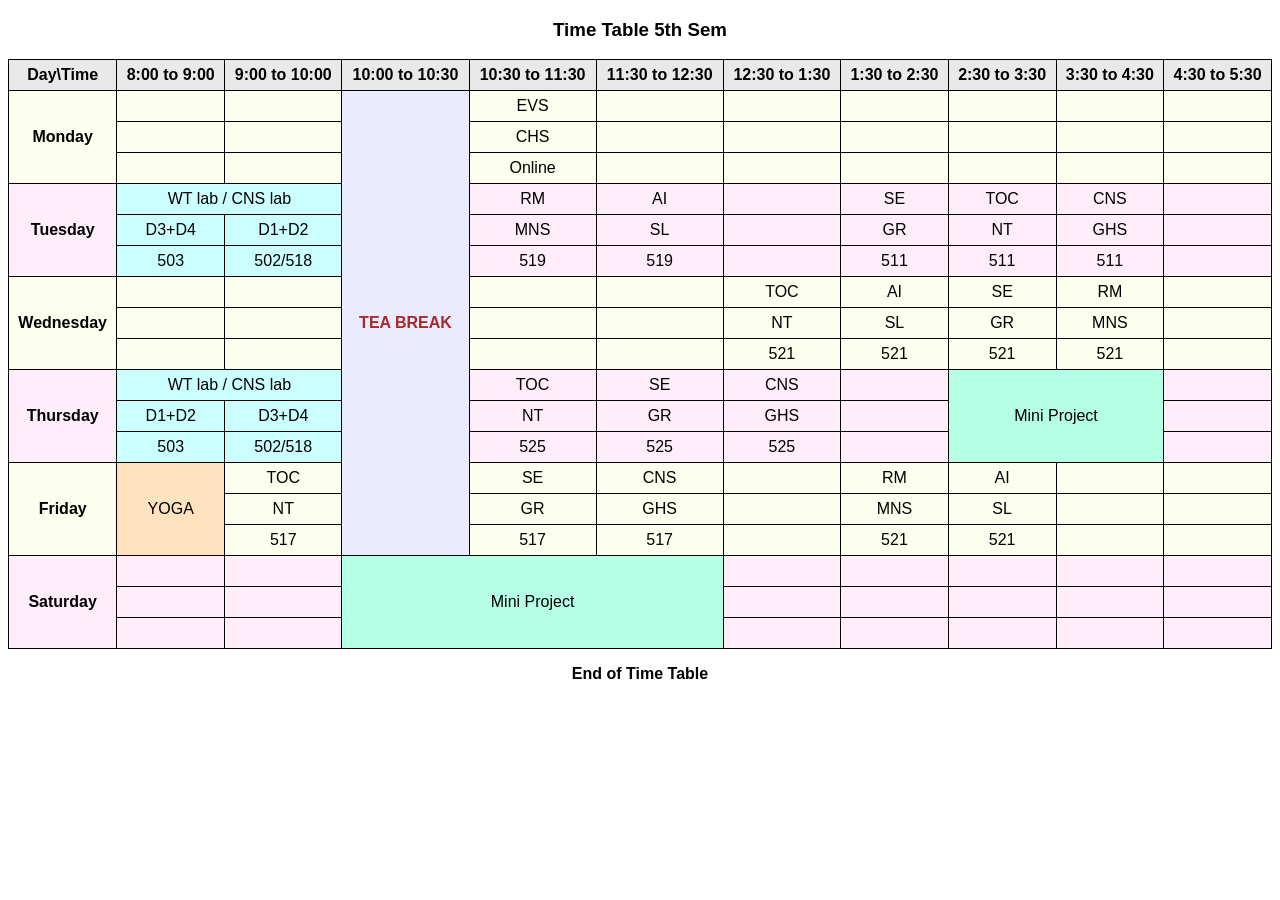
==== program2(timetable).html @ 75862d0b "Rename WTlab.html to program2(timetable).html" ====
<!DOCTYPE html>
<head>
    <title>Time table</title>
    <style>
        body{
            font-family: Arial, Helvetica, sans-serif;
        }
        .tt {   
            width: 100%;
            border-collapse: collapse;
        }
        th, td {
                border: 1px solid black;
                text-align: center;
                height: 20px;
                padding: 5px;
                vertical-align: middle;
        }

        .tt tr {
            height: 20px;
        }

        h3 {
            text-align:center;
        }

        .lab {
            background-color: rgb(203, 255, 255);
        }

        .yoga {
            background-color: rgb(255, 227, 191);
        }

        .mini-p {
            background-color: rgb(182, 255, 231);
        }

        .tbreak {
            background-color: rgb(235, 235, 255);
            color:brown;
            font-weight:bold;
        }

        footer {
            text-align:center;
            font-weight: bold;
        }
        
        .Monday, .Wednesday, .Friday {
            background-color: rgb(252, 255, 237);
        }

        .Tuesday, .Thursday, .Saturday {
            background-color: rgb(255, 237, 249);
        } 

        .theading {
            background-color: rgb(233, 233, 233);
        }

    </style>
</head>

<body>
    <header>
        <h3>Time Table 5th Sem</h3>
    </header>
    <table class="tt">
        <tr class="theading">
            <th>Day\Time</th>
            <th>8:00 to 9:00</th>
            <th>9:00 to 10:00</th>
            <th>10:00 to 10:30</th>
            <th>10:30 to 11:30</th>
            <th>11:30 to 12:30</th>
            <th>12:30 to 1:30</th>
            <th>1:30 to 2:30</th>
            <th>2:30 to 3:30</th>
            <th>3:30 to 4:30</th>
            <th>4:30 to 5:30</th>
        </tr>

        <div>
            <tr class="Monday">
                <th rowspan="3">Monday</th>
                <td></td>
                <td></td>
                <td rowspan="15" class="tbreak">TEA BREAK</td>
                <td>EVS</td>
                <td></td>
                <td></td>
                <td></td>
                <td></td>
                <td></td>
                <td></td>
            </tr>
            <tr class="Monday">
                <td></td>
                <td></td>
                <td>CHS</td>
                <td></td>
                <td></td>
                <td></td>
                <td></td>
                <td></td>
                <td></td>
            </tr>
            <tr class="Monday">
                <td></td>
                <td></td>
                <td>Online</td>
                <td></td>
                <td></td>
                <td></td>
                <td></td>
                <td></td>
                <td></td>
            </tr>
        </div>

        <div>
            <tr class="Tuesday">
                <th rowspan="3">Tuesday</th>
                <td colspan="2" class="lab">WT lab / CNS lab</td>
                <td>RM</td>
                <td>AI</td>
                <td></td>
                <td>SE</td>
                <td>TOC</td>
                <td>CNS</td>
                <td></td>
            </tr>
            <tr class="Tuesday">
                <td class="lab">D3+D4</td>
                <td class="lab">D1+D2</td>
                <td>MNS</td>
                <td>SL</td>
                <td></td>
                <td>GR</td>
                <td>NT</td>
                <td>GHS</td>
                <td></td>
            </tr>
            <tr class="Tuesday">
                <td class="lab">503</td>
                <td class="lab">502/518</td>
                <td>519</td>
                <td>519</td>
                <td></td>
                <td>511</td>
                <td>511</td>
                <td>511</td>
                <td></td>
            </tr>
        </div>

        <div>
            <tr class="Wednesday">
                <th rowspan="3">Wednesday</th>
                <td></td>
                <td></td>
                <td></td>
                <td></td>
                <td>TOC</td>
                <td>AI</td>
                <td>SE</td>
                <td>RM</td>
                <td></td>
            </tr>
            <tr class="Wednesday">
                <td></td>
                <td></td>
                <td></td>
                <td></td>
                <td>NT</td>
                <td>SL</td>
                <td>GR</td>
                <td>MNS</td>
                <td></td>
            </tr>
            <tr class="Wednesday">
                <td></td>
                <td></td>
                <td></td>
                <td></td>
                <td>521</td>
                <td>521</td>
                <td>521</td>
                <td>521</td>
                <td></td>
            </tr>
        </div>

        <div>
            <tr class="Thursday">
                <th rowspan="3">Thursday</th>
                <td colspan="2" class="lab">WT lab / CNS lab</td>
                <td>TOC</td>
                <td>SE</td>
                <td>CNS</td>
                <td></td>
                <td colspan="2" rowspan="3" class="mini-p">Mini Project</td>
                <td></td>
            </tr>
            <tr class="Thursday">
                <td class="lab">D1+D2</td>
                <td class="lab">D3+D4</td>
                <td>NT</td>
                <td>GR</td>
                <td>GHS</td>
                <td></td>
                <td></td>
            </tr>
            <tr class="Thursday">
                <td class="lab">503</td>
                <td class="lab">502/518</td>
                <td>525</td>
                <td>525</td>
                <td>525</td>
                <td></td>
                <td></td>
            </tr>
        </div>

        <div>
            <tr class="Friday">
                <th rowspan="3">Friday</th>
                <td rowspan="3" class="yoga">YOGA</td>
                <td>TOC</td>
                <td>SE</td>
                <td>CNS</td>
                <td></td>
                <td>RM</td>
                <td>AI</td>
                <td></td>
                <td></td>
            </tr>
            <tr class="Friday">
                <td>NT</td>
                <td>GR</td>
                <td>GHS</td>
                <td></td>
                <td>MNS</td>
                <td>SL</td>
                <td></td>
                <td></td>
            </tr>
            <tr class="Friday">
                <td>517</td>
                <td>517</td>
                <td>517</td>
                <td></td>
                <td>521</td>
                <td>521</td>
                <td></td>
                <td></td>
            </tr>
        </div>

        <div>
            <tr class="Saturday">
                <th rowspan="3">Saturday</th>
                <td></td>
                <td></td>
                <td colspan="3" rowspan="3" class="mini-p">Mini Project</td>
                <td></td>
                <td></td>
                <td></td>
                <td></td>
                <td></td>
            </tr>
            <tr class="Saturday">
                <td></td>
                <td></td>
                <td></td>
                <td></td>
                <td></td>
                <td></td>
                <td></td>
            </tr>
            <tr class="Saturday">
                <td></td>
                <td></td>
                <td></td>
                <td></td>
                <td></td>
                <td></td>
                <td></td>
            </tr>
        </div>
    </table>

    <footer>
        <p>End of Time Table</p>
    </footer>
</body>
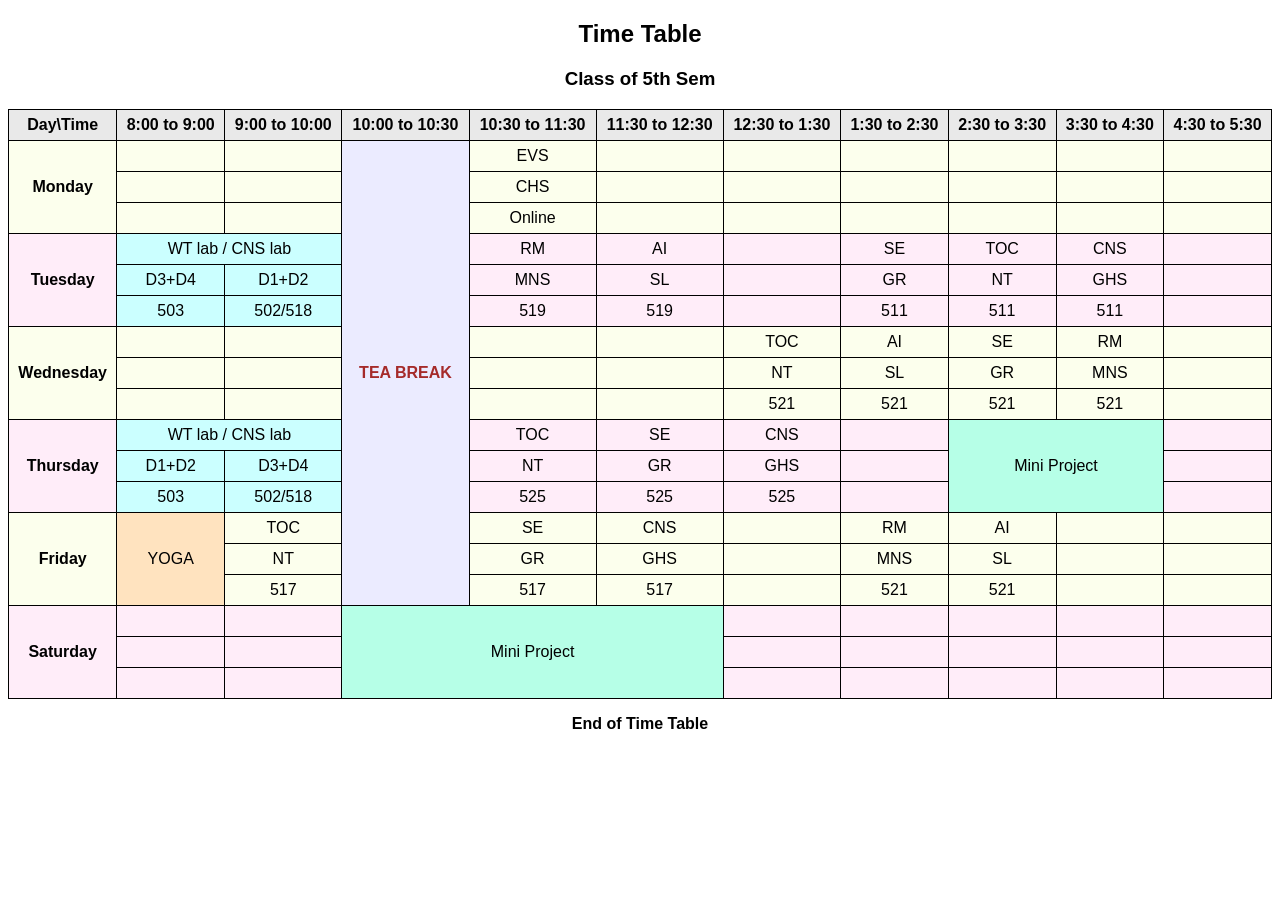
==== commit 65d62d4d: "Update program2(timetable).html" ====
--- a/program2(timetable).html
+++ b/program2(timetable).html
@@ -25,6 +25,10 @@
             text-align:center;
         }
 
+        h2 {
+            text-align:center;
+        }
+
         .lab {
             background-color: rgb(203, 255, 255);
         }
@@ -65,7 +69,8 @@
 
 <body>
     <header>
-        <h3>Time Table 5th Sem</h3>
+        <h2>Time Table</h2>
+        <h3>Class of 5th Sem</h3>
     </header>
     <table class="tt">
         <tr class="theading">
